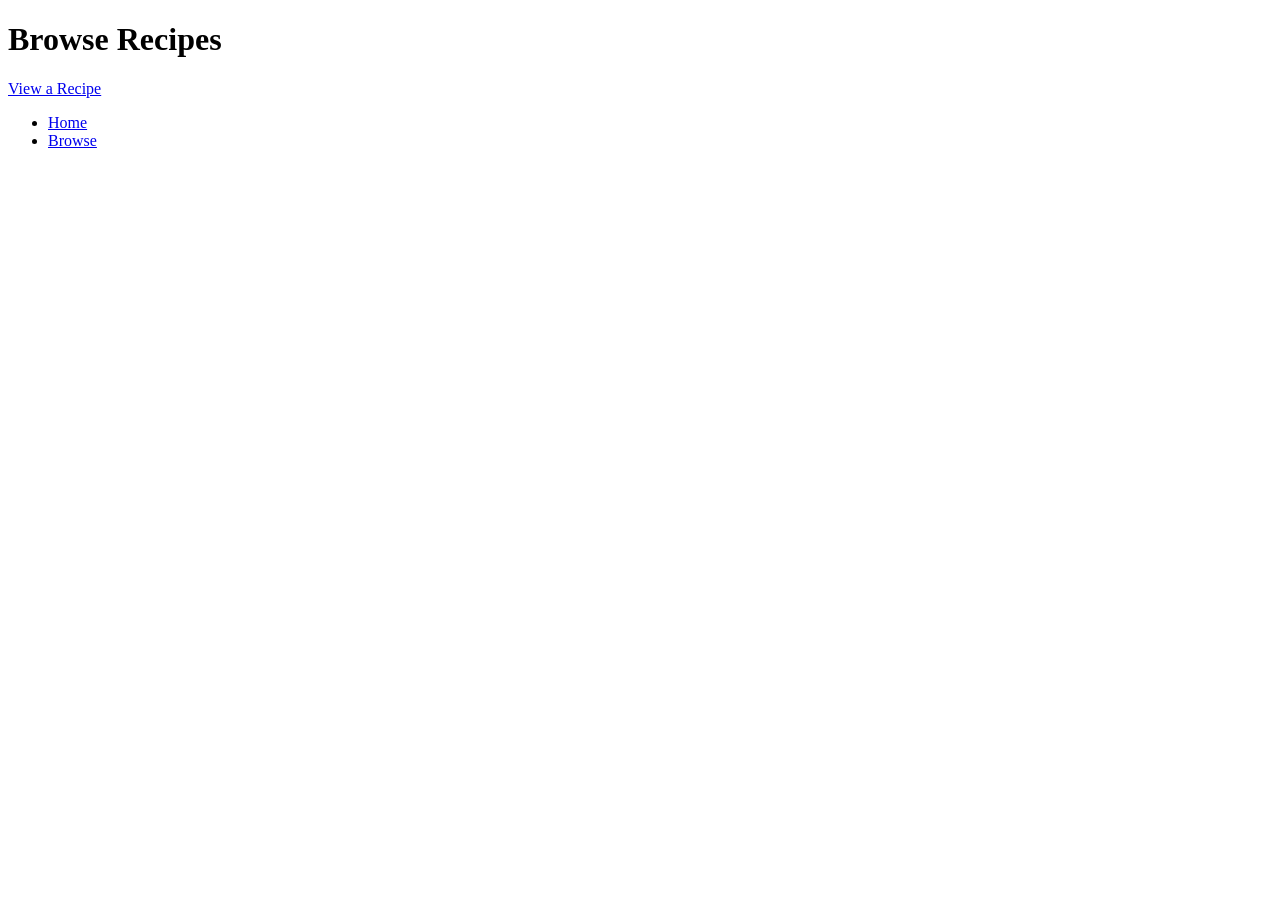
==== lab3/templates/browse.html @ 9264837e "Reformatted directory" ====
<!DOCTYPE html>
<html lang="en">
<head>
    <meta charset="UTF-8">
    <meta name="viewport" content="width=device-width, initial-scale=1.0">
    <title>Browse Recipes</title>
</head>
<body>
    <!-- Your content goes here -->
     <h1>Browse Recipes</h1>
     <p><a href="recipe_detail.html">View a Recipe</a></p>

     <div class="navbar">
        <ul>
            <li><a href="index.html">Home</a></li>
            <li><a href="./browse.html">Browse</a></li>
        </ul>
    </div>    

</body>
</html>
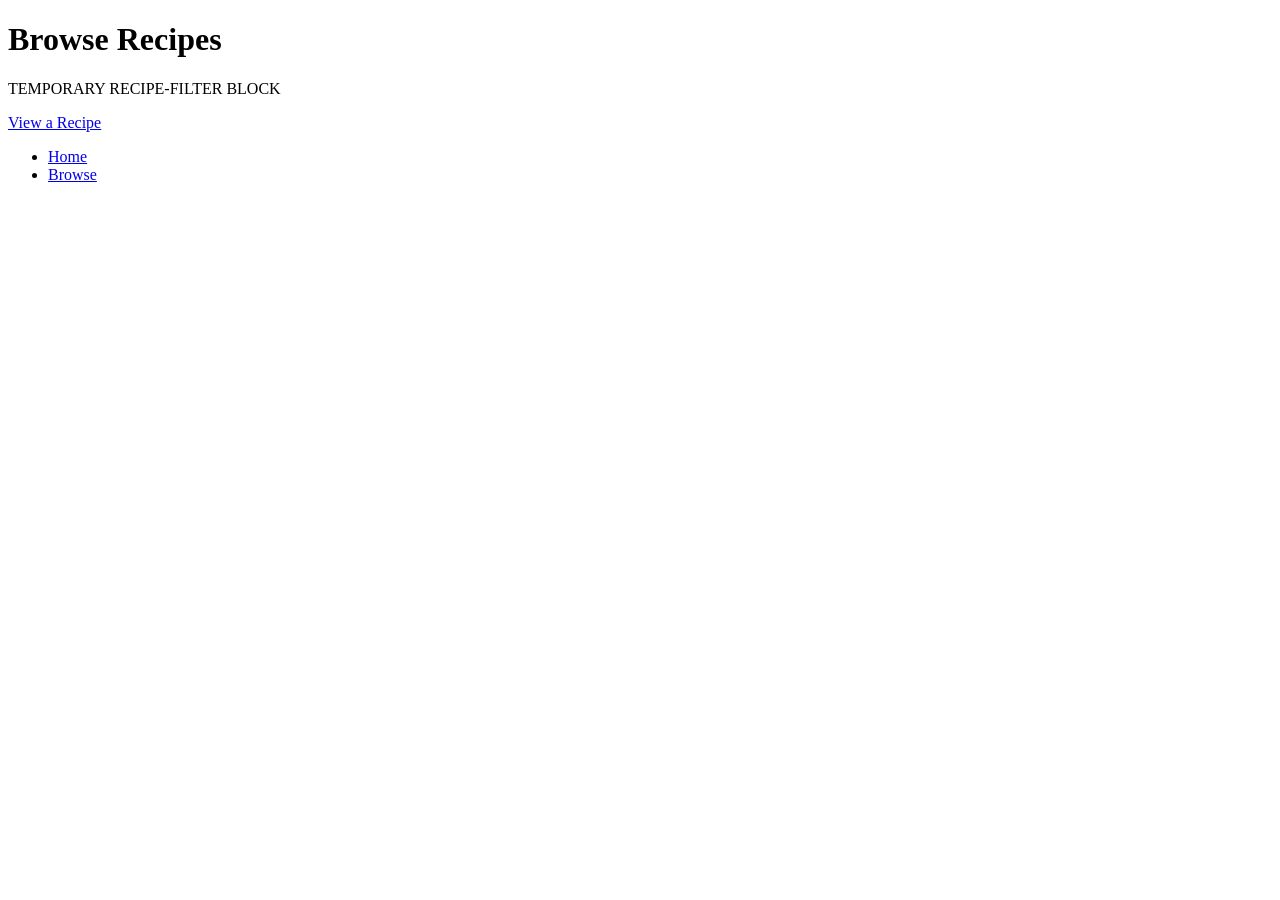
==== commit 072fd3d3: "Modified html file layouts to fit lab3-t1 requirements" ====
--- a/lab3/templates/browse.html
+++ b/lab3/templates/browse.html
@@ -4,10 +4,14 @@
     <meta charset="UTF-8">
     <meta name="viewport" content="width=device-width, initial-scale=1.0">
     <title>Browse Recipes</title>
+    <link rel="stylesheet" href="../static/css/main.css" type="text/css">
 </head>
 <body>
     <!-- Your content goes here -->
      <h1>Browse Recipes</h1>
+    <div class="recipe-filter">
+        <p>TEMPORARY RECIPE-FILTER BLOCK</p>
+    </div>
      <p><a href="recipe_detail.html">View a Recipe</a></p>
 
      <div class="navbar">
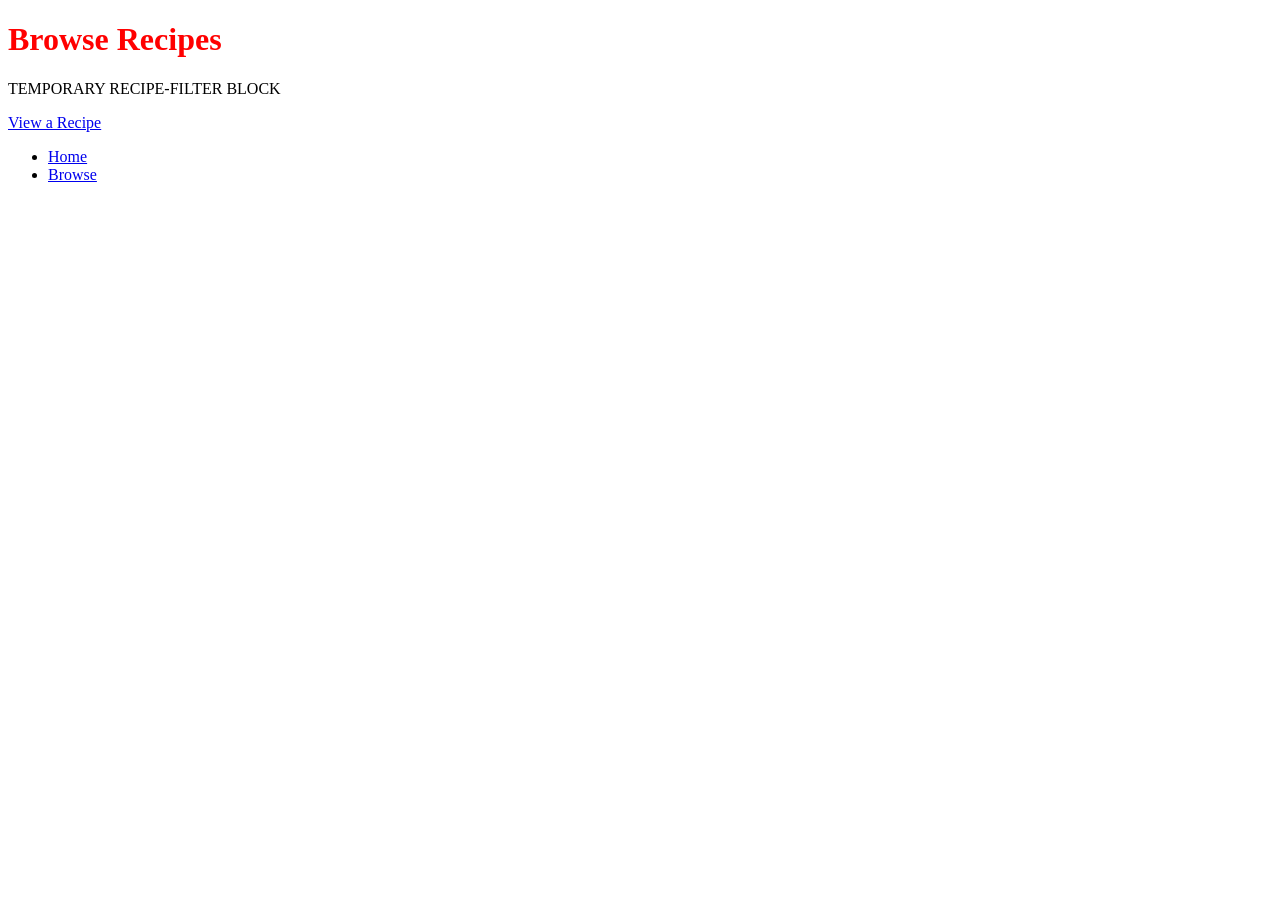
==== commit 905f82fe: "Added recipe example to recipe_detail and browse page reformat" ====
--- a/lab3/templates/browse.html
+++ b/lab3/templates/browse.html
@@ -12,7 +12,10 @@
     <div class="recipe-filter">
         <p>TEMPORARY RECIPE-FILTER BLOCK</p>
     </div>
-     <p><a href="recipe_detail.html">View a Recipe</a></p>
+
+    <div class="recipe-list">
+        <p><a href="recipe_detail.html">View a Recipe</a></p>
+    </div>
 
      <div class="navbar">
         <ul>
--- a/lab3/static/css/main.css
+++ b/lab3/static/css/main.css
@@ -0,0 +1,8 @@
+.welcome-block {
+    border-color: black;
+    border-width: medium;
+}
+
+h1 {
+    color: red;
+}
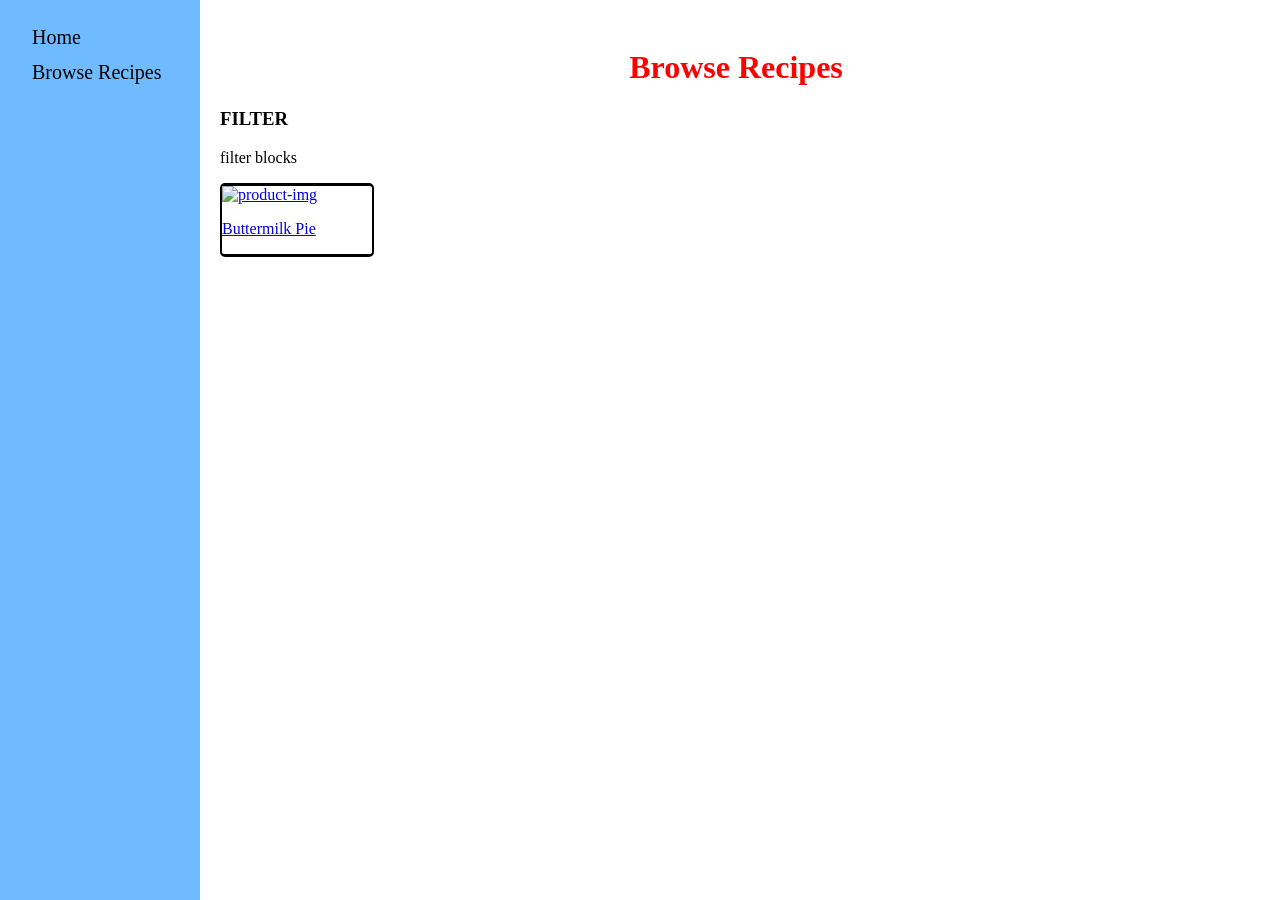
==== commit 59a71299: "test again" ====
--- a/lab3/templates/browse.html
+++ b/lab3/templates/browse.html
@@ -5,24 +5,31 @@
     <meta name="viewport" content="width=device-width, initial-scale=1.0">
     <title>Browse Recipes</title>
     <link rel="stylesheet" href="../static/css/main.css" type="text/css">
+    <link rel="stylesheet" href="../static/css/sidenav.css" type="text/css">
 </head>
 <body>
+
+    <div class="sidenav">
+        <a href="./index.html">Home</a>
+        <a href="browse.html">Browse Recipes</a>
+    </div>
     <!-- Your content goes here -->
-     <h1>Browse Recipes</h1>
+    <div class="welcome-block">
+        <h1>Browse Recipes</h1>
+    </div>
     <div class="recipe-filter">
-        <p>TEMPORARY RECIPE-FILTER BLOCK</p>
+        <h3>FILTER</h3>
+        <p>filter blocks</p>
     </div>
 
-    <div class="recipe-list">
-        <p><a href="recipe_detail.html">View a Recipe</a></p>
-    </div>
-
-     <div class="navbar">
-        <ul>
-            <li><a href="index.html">Home</a></li>
-            <li><a href="./browse.html">Browse</a></li>
-        </ul>
-    </div>    
+    <a href="recipe_detail.html">
+        <div class="recipe-list">
+            <div class="recipe-block">
+                <img src="https://img.sndimg.com/food/image/upload/w_555,h_416,c_fit,fl_progressive,q_95/v1/img/recipes/56/nTwHmSmmRqGCr5HAUapC_pie-1194.jpg" alt="product-img">
+                <p>Buttermilk Pie</p>
+            </div>
+        </div>
+    </a>
 
 </body>
 </html>
--- a/lab3/static/css/main.css
+++ b/lab3/static/css/main.css
@@ -1,7 +1,52 @@
+body {
+    margin-left: 200px;
+    padding: 20px;
+}
+
 .welcome-block {
+    margin: auto;
+    width: 70%;
+    text-align: center;
+}
+
+.intro-content {
+    position: relative;
+}
+
+.intro-content img {
+    width: 100%;
+    opacity: 0.5;
+}
+
+.intro-content p {
+    position: absolute;
+    top: 50%;
+    left: 50%;
+    transform: translate(-50%, -50%);
+    color: darkblue;
+    background-color: white;
+}
+
+.recipe-details {
+    background-color: lightgrey;
+}
+
+.recipe-details p {
+    text-align: justify;
+}
+
+.recipe-block {
+    width: 150px;
+    border-style: solid;
+    border-radius: 5px;
+    border-inline-width: 2px;
     border-color: black;
-    border-width: medium;
 }
+
+.recipe-block img {
+    width: 150px;
+}
+
 
 h1 {
     color: red;
--- a/lab3/static/css/sidenav.css
+++ b/lab3/static/css/sidenav.css
@@ -0,0 +1,23 @@
+.sidenav {
+  height: 100%;
+  width: 200px;
+  position: fixed;
+  z-index: 1;
+  top: 0;
+  left: 0;
+  background-color: #70baff;
+  overflow-x: hidden;
+  padding-top: 20px;
+}
+
+.sidenav a {
+  padding: 6px 6px 6px 32px;
+  text-decoration: none;
+  font-size: 20px;
+  color: #000;
+  display: block;
+}
+
+.sidenav a:hover {
+  color: #4f6172;
+}
